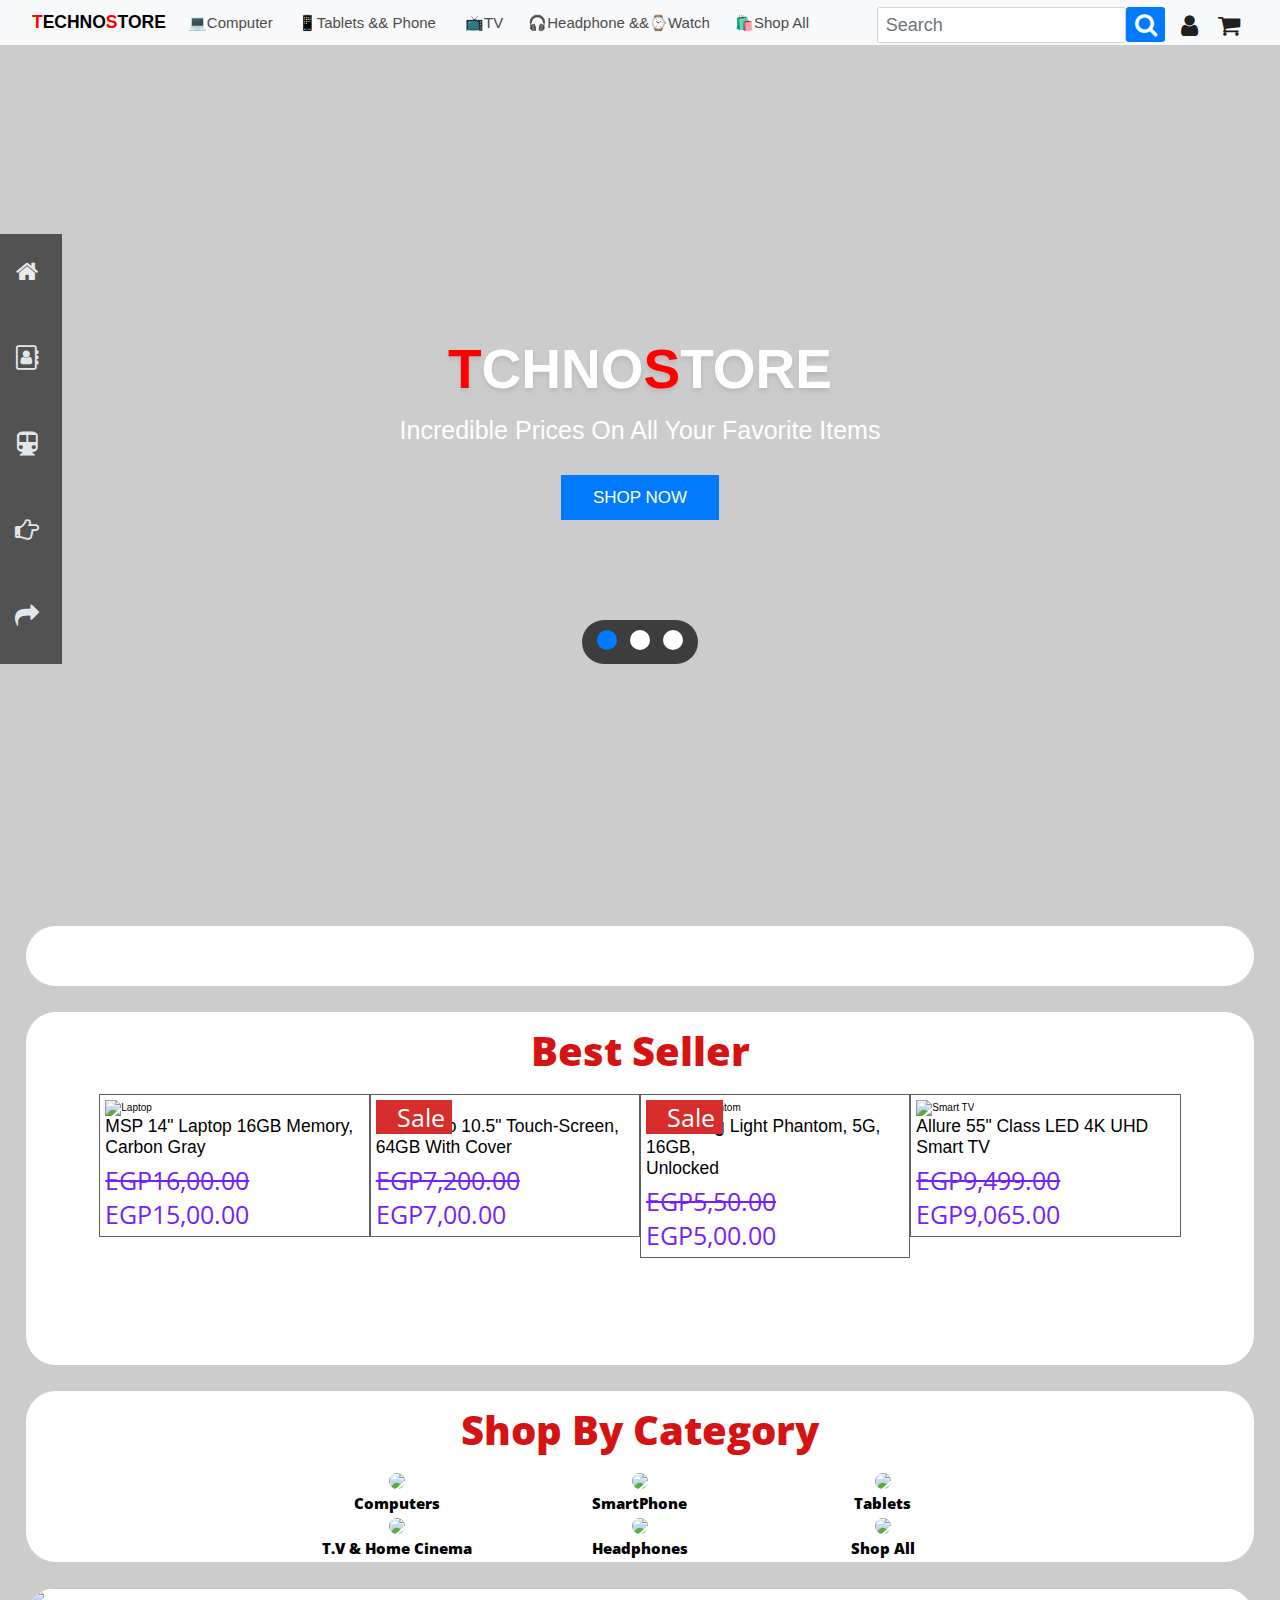
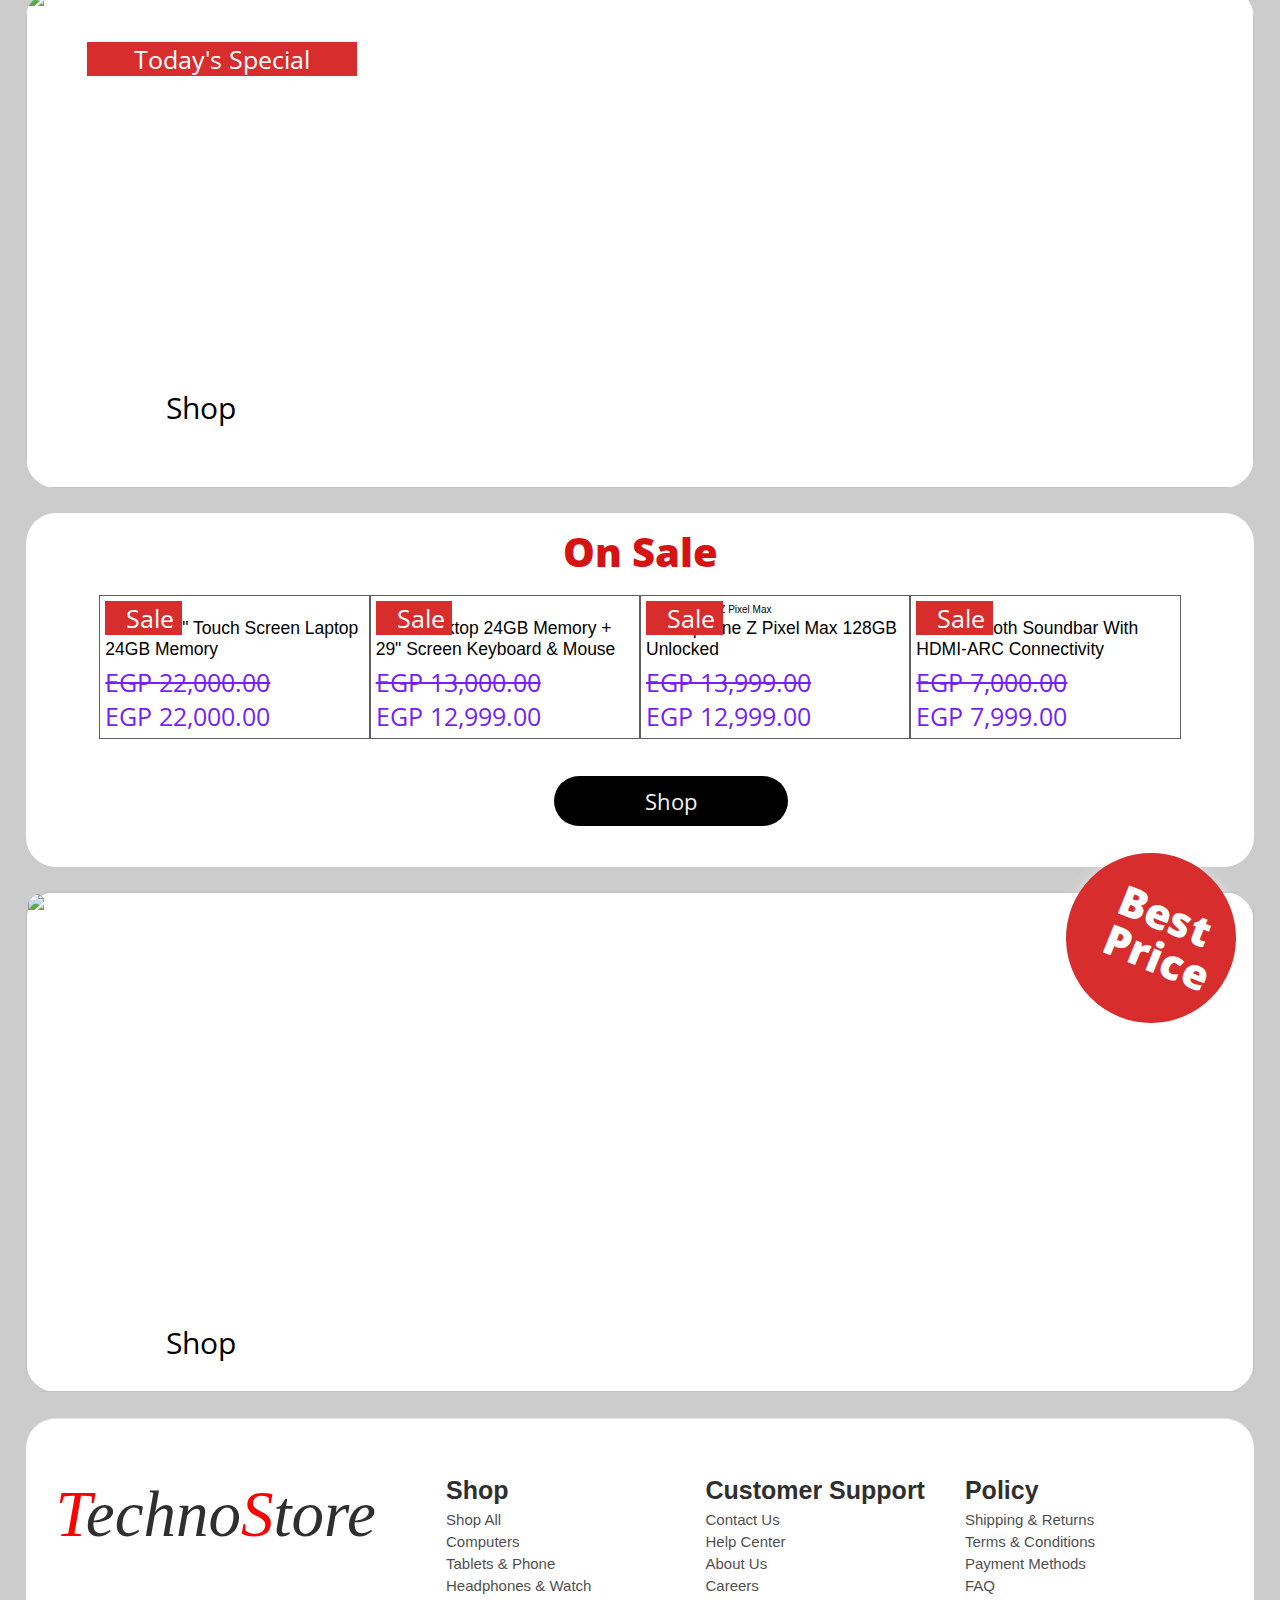
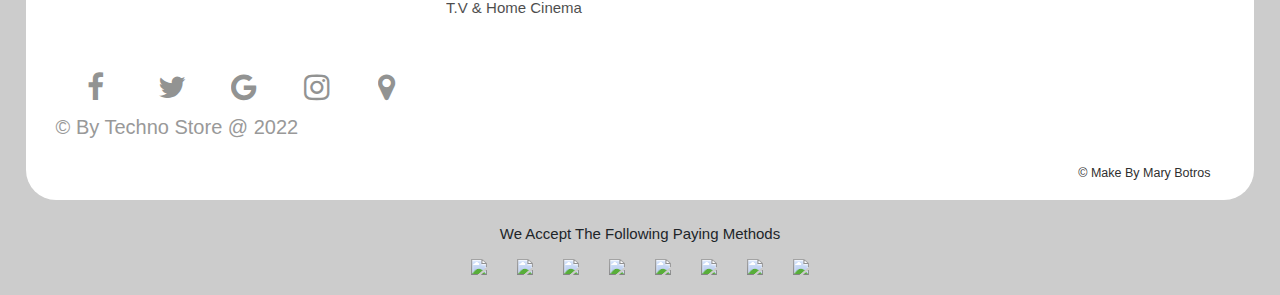
==== index.html @ 6d4442f7 "Add files via upload" ====
<!DOCTYPE html>
<html lang="en">

<head>
    <meta charset="UTF-8">
    <meta name="viewport" content="width=device-width, initial-scale=1.0">
    <title>TECHNOSHOP</title>

    <!-- font -->
    <link rel="stylesheet" href="https://cdnjs.cloudflare.com/ajax/libs/font-awesome/5.15.3/css/all.min.css">

    <!-- custom css file link  -->
    <link rel="stylesheet" href="index.css">
    <link rel="stylesheet" href="layout.css">


    <!-- Icon of the paget -->
    <link rel="icon" type="image/png" href="pic\logo .png" />

    <!-- Bootstrap 4 CSS -->
    <link href="https://stackpath.bootstrapcdn.com/bootstrap/4.5.2/css/bootstrap.min.css" rel="stylesheet">

    <!-- Bootstrap 4 JavaScript and Popper.js -->
    <script src="https://code.jquery.com/jquery-3.5.1.slim.min.js"></script>
    <script src="https://cdn.jsdelivr.net/npm/@popperjs/core@2.9.3/dist/umd/popper.min.js"></script>
    <script src="https://stackpath.bootstrapcdn.com/bootstrap/4.5.2/js/bootstrap.min.js"></script>
    <!--  icons sheet -->
    <link rel="stylesheet" href="https://cdnjs.cloudflare.com/ajax/libs/font-awesome/4.7.0/css/font-awesome.min.css">




</head>

<body>
    <!----------------------navbar---------------------->

    <!----------------------navbar---------------------->


    <div class="fixed-top" id="nav_fixed" style="z-index: 1;">
        <nav class="navbar navbar-expand-lg navbar-light bg-light" style="padding-bottom: 0%;">
            <div class="container-fluid">
                <a class="navbar-brand" style="color: white" href="index.html"> &nbsp;

                    <h3 class="d-inline-block align-top" style="color: black; padding: 0%; font-weight: bold;"><span
                            style="color: red">T</span>ECHNO<span style="color: red">S</span>TORE</h3>
                    &nbsp;
                </a>
                <button class="navbar-toggler" type="button" data-bs-toggle="collapse"
                    data-bs-target="#navbarTogglerDemo01" aria-controls="navbarTogglerDemo01" aria-expanded="false"
                    aria-label="Toggle navigation">
                    <span class="navbar-toggler-icon" onclick="hidsidebar()"></span>
                </button>
                <div class="collapse navbar-collapse" id="navbarTogglerDemo01">
                    <ul class="navbar-nav me-auto mb-2 mb-lg-0">

                        <ul class="navbar-nav">
                            <li class="nav-item active">
                                <a class="nav-link" href="Computers.html" style="color:#4b4c4b ;">
                                    <h4>💻Computer</h4> <span class="sr-only">(current)</span>
                                </a>
                            </li>
                            <li class="nav-item">
                                <a class="nav-link" href="phons_taplet.html" style="color:#4b4c4b ;">
                                    <h4>📱Tablets &amp;&amp; phone </h4>
                                </a>
                            </li>
                            <li class="nav-item">
                                <a class="nav-link" href="TV.html" style="color:#4b4c4b ;">
                                    <h4>&nbsp;📺TV</h4>
                                </a>
                            </li>
                            <li class="nav-item">
                                <a class="nav-link" href="Headphone_watch_product .html" style="color:#4b4c4b ;">
                                    <h4>🎧Headphone &amp;&amp;⌚watch</h4>
                                </a>
                            </li>

                            <li class="nav-item">
                                <a class="nav-link" href="shopAll.html" style="color:#4b4c4b ;">
                                    <h4>🛍️Shop all</h4>
                                </a>
                            </li>

                        </ul>

                        <!--deleted -->

                    </ul>
                    <form class="d-flex" style="margin-right: 1%;">
                        <input class="form-control me-2" type="search" placeholder="Search" aria-label="Search" style="
                        font-size: 18px;">
                        <samp id="btn1">
                            <button class="btn btn btn-primary" type="submit">
                                <i class="fa fa-search" style="font-size:24px"></i>
                            </button>
                        </samp>
                    </form>

                    <a class="navbar-brand" id="login-btn" href="#">
                        <i class="fa fa-user" aria-hidden="true" style="font-size:24px; padding: 5px;"></i>
                    </a>
                    <a class="navbar-brand" href="#">
                        <i class="fa fa-shopping-cart" aria-hidden="true" style="font-size:24px; padding: 5px;"></i>
                    </a>

                </div>
            </div>
        </nav>
    </div>

    <!-- login form container  -->
    <div class="login-form-container">
        <i class="fa fa-times" id="form-close"></i>
        <form action="">
            <h3>login</h3>
            <input type="email" class="box" placeholder="enter your email">
            <input type="password" class="box" placeholder="enter your password" required>
            <input type="submit" value="login now" class="btn123">
            <input type="checkbox" id="remember">
            <label for="remember">remember me</label>
            <p>forget password? <a href="#">click here</a></p>
            <p>don't have and account? <a href="Registration Form.html">register now</a></p>
        </form>
    </div>
    <!-- login form container end  -->


    <!-- SLIDER starts  -->
    <section class="home" id="home">
        <div class="content">
            <h3 class="header"><span style="color: red">T</span>CHNO<span style="color: red">S</span>tore </h3>
            <p>Incredible Prices on All Your Favorite Items</p>
            <a href="shopAll.html" class="btn123 ">SHOP NOW</a>
        </div>

        <div class="controls">
            <span class="vid-btn active" data-src="images/1.mp4"></span>
            <span class="vid-btn" data-src="images/2.mp4"></span>
            <span class="vid-btn" data-src="images/3.mp4"></span>
        </div>

        <div class="video-container">
            <video src="images/1.mp4" id="video-slider" loop autoplay muted></video>
        </div>
    </section>
    <!-- SLIDER ends -->

    <!-- offer start -->
    <div class="row_sale" style="background-color:#fff; border-radius: 3rem; margin: 2%;">
        <div class="container" style="padding-top: 2.5%;">
            <div class="row">
                <div class="column">
                    <div class="effect">
                        <div class="effect-img">
                            <img src="images/mobile.png" alt="">
                        </div>
                        <div class="effect-text">
                            <div class="inner">
                                <h2>Holiday Deals</h2>
                                <h1>Up to 30% off</h1>
                                <h2>Selected Smartphone Brands</h2>
                                <a href="Phone&&Tablete_product.html" class="btn123">SHOP NOW</a>
                            </div>
                        </div>
                    </div>
                </div>

                <div class="column">
                    <div class="effect">
                        <div class="effect-img">
                            <img src="images/15.jpg" alt="">
                        </div>
                        <div class="effect-text">
                            <div class="inner">
                                <h2>Just In</h2>
                                <h1>Take Your Sound Any Where</h1>
                                <h2>Top Headphone Brands</h2>
                                <a href="Headphone_watch_product .html" class="btn123">SHOP NOW</a>
                            </div>
                        </div>
                    </div>
                </div>
                <div class="column">
                    <div class="effect">
                        <div class="effect-img">
                            <img src="images/152.jpg" alt="">
                        </div>
                        <div class="effect-text">
                            <div class="inner">
                                <h2>Holiday Deals</h2>
                                <h1>Up to 50% off</h1>
                                <h2>Selected Smartwatch Brands</h2>
                                <a href="Headphone_watch_product .html" class="btn123">SHOP NOW</a>
                            </div>
                        </div>
                    </div>
                </div>
            </div>
        </div>
    </div>


    <!-- offer ends -->




    <!---------- side nav par start------------------>
    <div class="container" margin: 20px;>
        <nav class="sidbar" id="sidbar">
            <ul>

                <li onclick="goTo('#home')">

                    <div class="home-icon">
                        <i class="fa fa-home" style="font-size:24px"></i>
                    </div>

                </li>




                <li onclick="goTo('#best_seller')">
                    <div class="about-icon">
                        <i class="fa fa-address-book-o" style="font-size:24px ; color: aliceblue;"> </i>

                    </div>
                </li>



                <li onclick="goTo('#shopecatogory')">
                    <div class="work-icon">
                        <i class="fa fa-subway" aria-hidden="true" style="font-size:24px ; color: aliceblue;"></i>
                    </div>
                </li>

                <li onclick="goTo('#on_sale')">
                    <div class="mail-icon">
                        <i class="fa fa-hand-o-right" aria-hidden="true" style="font-size:24px ; color: aliceblue;"></i>
                    </div>
                </li>

                <li onclick="goTo('#footer_')">
                    <div class="footer-icon">
                        <i class="  fa fa-share aria-hidden=" true style="font-size:24px ; color: aliceblue;"></i>
                    </div>
                </li>

            </ul>
        </nav>
    </div>
    <!---------- side nav par end ------------------>
    <!-------------- best saler --------------------->

    <div class="row_sale" style="background-color:#fff; border-radius: 3rem; margin: 2%;" id="best_seller">

        <h2 class="on_sa"> Best Seller</h2>


        <div class="col_box">
            <a href="Computers_product -.html">
                <div class="column_sale">
                    <img src="pic/11.png" alt="Laptop">
                    <h3>MSP 14" Laptop 16GB Memory, Carbon Gray</h3>
                    <span class="reg">EGP16,00.00</span>
                    <br />
                    <span class="sale_price">EGP15,00.00</span>

                </div>
            </a>
            <a href="Phone&&Tablete_product.html">
                <div class="column_sale">
                    <span class="sale_color">Sale</span>
                    <img src="pic/12.png" alt="Pilates">
                    <h3>Pilates Go 10.5" Touch-Screen, 64GB With Cover</h3>
                    <span class="reg">EGP7,200.00</span>
                    <br />
                    <span class="sale_price">EGP7,00.00</span>
                </div>
            </a>
            <a href="Phone&&Tablete_product.html">
                <div class="column_sale">
                    <span class="sale_color">Sale</span>
                    <img src="pic/13.png" alt="JP Light Phantom">
                    <h3> <strong> samsung</strong> Light Phantom, 5G, 16GB,<br> Unlocked</h3>

                    <span class="reg">EGP5,50.00</span>
                    <br />
                    <span class="sale_price">EGP5,00.00</span>
                </div>
            </a>

            <a href="TV_ product.html">
                <div class="column_sale">
                    <img src="pic/14.png" alt=" Smart TV">
                    <h3>Allure 55" Class LED 4K UHD <br> Smart TV</h3>
                    <span class="reg">EGP9,499.00</span>
                    <br />
                    <span class="sale_price">EGP9,065.00</span>
                </div>
            </a>

        </div>

        <a class="shopAll" href="shopAll.html">Shop</a>

    </div>
    <!-- -------------------------------------------- -->

    <!-- "shop by category"    -->

    <div class="row_sale" style="background-color:#fff; border-radius: 3rem; margin: 2%;">
        <div class="continer" style="color: #000;" id="">

            <h2 class="on_sa" id="shopecatogory">Shop by Category</h2>
            <div class="images" style="text-align: center;">
                <div class="row" style="text-align: center;">
                    <div class="col-md-4 col-6">
                        <div class="img1">
                            <a href="Computers.html">
                                <div> <img class="im" src="images/laptop.jpg"></div>
                            </a>
                            <p class="cat_txt">Computers</p>
                        </div>
                    </div>
                    <div class="col-md-4 col-6">
                        <div class="img1">
                            <a href="phons_taplet.html">
                                <div> <img class="im" src="images/smartphon.jpg"></div>
                            </a>
                            <p class="cat_txt">SmartPhone</p>
                        </div>
                    </div>
                    <div class="col-md-4 col-6">
                        <div class="img1">
                            <a href="phons_taplet.html">
                                <div> <img class="im" src="images/tablet.jpg"></div>
                            </a>
                            <p class="cat_txt">Tablets</p>
                        </div>
                    </div>
                    <div class="col-md-4 col-6">
                        <div class="img1">
                            <a href="TV.html">
                                <div> <img class="im" src="images/tv.jpeg"> </div>
                            </a>
                            <p class="cat_txt">T.V & Home Cinema</p>
                        </div>
                    </div>
                    <div class="col-md-4 col-6">
                        <div class="img1">
                            <a href="Headphone_watch_product .html">
                                <div> <img class="im" src="images/headphone.jpg"> </div>
                            </a>
                            <p class="cat_txt"> Headphones </p>
                        </div>
                    </div>
                    <div class="col-md-4 col-6">
                        <div class="img1">
                            <a href="shopAll.html">

                                <div> <img class="im" src="about/3.jpg"> </div>
                            </a>
                            <p class="cat_txt">shop All</p>
                        </div>
                    </div>
                </div>
            </div>
        </div>
    </div>
    <!-- shop by category ended  -->

    <!-- todays -->
    <div class="row_sale" style="background-color:#fff; border-radius: 3rem; margin: 2%;">
        <div class="col_box ad">
            <div class="content_all">
                <div class="content_width">

                    <img class="mac" src="pic/tV.jpg" style=" border-radius: 3rem; " alt="">

                    <div class="content_txt">
                        <p class="save">Best Arial View in Town </p>
                        <p class="off">20% OFF</p>
                        <p class="on"> on Smart TV
                        </p>
                        <p class="terms">Limited quantities.
                            <br> See product detail pages for availability.
                        </p>
                        <a href="TV_ product.html">Shop</a>

                        <span class="today">Today's Special </span>

                    </div>
                </div>
            </div>
        </div>
    </div>
    <!-- sale -->


    <div class="row_sale" style="background-color:#fff; border-radius: 3rem; margin: 2%;" id="on_sale">

        <h2 class="on_sa">On Sale</h2>

        <div class="col_box">
            <a href="Computers_product -.html">
                <div class="column_sale">
                    <span class="sale_color">Sale</span>

                    <img src="pic/1.png" alt="Laptop">
                    <h3>Pilates 16" Touch Screen Laptop 24GB Memory</h3>
                    <span class="reg">EGP 22,000.00</span><br />
                    <span class="sale_price">EGP 22,000.00</span>

                </div>
            </a>
            <a href="Computers_product -.html">
                <div class="column_sale">
                    <span class="sale_color">Sale</span>
                    <img src="pic/3.png" alt="Corr Desktop">
                    <h3>Corr Desktop 24GB Memory + 29" Screen Keyboard & Mouse</h3>
                    <span class="reg">EGP 13,000.00</span><br>
                    <span class="sale_price">EGP 12,999.00</span>
                </div>
            </a>
            <a href="Phone&&Tablete_product.html">
                <div class="column_sale">
                    <span class="sale_color">Sale</span>
                    <img src="pic/5.png" alt="Smartphone Z Pixel Max">
                    <h3>Smartphone Z Pixel Max 128GB Unlocked</h3>
                    <span class="reg">EGP 13,999.00</span><br>
                    <span class="sale_price">EGP 12,999.00</span>
                </div>
            </a>

            <a href="TV_ product.html">
                <div class="column_sale">
                    <span class="sale_color">Sale</span>
                    <img src="pic/6.png" alt=" Smart TV">
                    <h3>TV Bluetooth Soundbar With HDMI-ARC Connectivity</h3>
                    <span class="reg">EGP 7,000.00</span><br>
                    <span class="sale_price">EGP 7,999.00</span>
                </div>
            </a>
        </div>

        <a class="shopAll" href="shopAll.html">Shop</a>

    </div>
    <!-- -------------------------------------------- -->
    <div class="row_sale" style="background-color:#fff; border-radius: 3rem; margin: 2%;">
        <div class="col_box ad">
            <div class="content_all">
                <div class="content_width">

                    <img class="mac" src="pic/mac.jpg" style=" border-radius: 2rem;" alt="">

                    <div class="content_txt">
                        <p class="save">Save up to </p>
                        <p class="price">EGP 500</p>
                        <p class="on"> on selected PCs
                            <br> & TVs brands
                        </p>
                        <p class="terms">Terms and conditions apply</p>
                        <a href="Computers_product -.html">Shop</a>

                        <div id="circle">
                            <p>Best <br> price</p>
                        </div>
                    </div>
                </div>
            </div>
        </div>
    </div>

    <!------------------ footer start ---------------------->


    <footer class="footer" style="border-radius: 3rem; margin: 2%;" id="footer_">
        <div class="footer__addr">
            <h3 class="footer__logo"><span style="color: red">T</span>echno<span style="color: red">S</span>tore</h3>
        </div>

        <ul class="footer__nav">
            <li class="nav__item">
                <h3 class="nav__title1">Shop</h3>
                <ul class="nav__ul">
                    <li><a href="shopAll.html">Shop all</a></li>
                    <li><a href="Computers.html">Computers</a></li>
                    <li><a href="phones_and_tablets.html">Tablets & phone</a></li>
                    <li><a href="Headphone_watch_product .html">Headphones & watch</a></li>
                    <li><a href="TV.html">T.v & Home Cinema</a></li>
                </ul>
            </li>


            <li class="nav__item">
                <h3 class="nav__title1">Customer Support</h3>

                <ul class="nav__ul">
                    <li><a href="contactUS.html">Contact Us</a></li>
                    <li><a href="">Help Center</a></li>
                    <li><a href="">About Us</a></li>
                    <li><a href="">Careers</a></li>

                </ul>
            </li>

            <li class="nav__item">
                <h3 class="nav__title1">Policy</h3>

                <ul class="nav__ul">
                    <li><a href="">Shipping & Returns</a></li>
                    <li><a href="">Terms & Conditions</a></li>
                    <li><a href="">Payment Methods</a></li>
                    <li><a href="">FAQ</a></li>
                   <!--  <img class="qr-code" src="pic/qrcode.png" alt=""> -->
                </ul>
            </li>


        </ul>

        <div class="social">

            <div></div>
            <a href=""><i class="fa fa-facebook" id="facebook_icon"></i></a>
            <a href=""><i class="fa fa-twitter" id="twitter_icon"></i></a>
            <a href=""><i class="fa fa-google" id="google_icon"></i></a>
            <a href=""><i class="fa fa-instagram" id="instagram_icon"></i></a>
            <a
                href="https://www.google.com/maps/place/%D8%A7%D9%84%D8%AC%D8%A7%D9%85%D8%B9%D8%A9+%D8%A7%D9%84%D9%85%D8%B5%D8%B1%D9%8A%D8%A9+%D9%84%D9%84%D8%AA%D8%B9%D9%84%D9%85+%D8%A7%D9%84%D8%A7%D9%84%D9%83%D8%AA%D8%B1%D9%88%D9%86%D9%89+%D8%A7%D9%84%D8%A3%D9%87%D9%84%D9%8A%D9%87%E2%80%AD/@27.1864334,31.1692457,19.25z/data=!4m8!1m2!2m1!1s%5Bhlum+hsd,'!3m4!1s0x14450bf033efc3d1:0xd8aa6946a4851580!8m2!3d27.186503!4d31.1694976"><i
                    class="fa fa-map-marker " id="marker_icon"></i></a>

        </div>
        <div class="legal">
            <p>&copy; By Techno Store @ 2022 </p> 
            <h5 style="float: right;padding: 14px;">&copy; Make By Mary Botros </h5> 
        </div>


    </footer>




    <!------------------ footer end ---------------------->
    <!-- payment section  -->
    <h4 style="text-align: center;">We accept the following paying methods </h4>
    <div class="container-pay">

        <ul class="row" style="  padding: 10px;  list-style: none;">
            <li class="col">
                <a href="#">
                    <img src="mopile&tablets/brand-amex.png">
                </a>
            </li>
            <li class="col">
                <a href="#">
                    <img src="mopile&tablets/brand-chinaunionpay.png">
                </a>
            </li>
            <li class="col">
                <a href="#">
                    <img src="mopile&tablets/brand-jcb.png">
                </a>
            </li>
            <li class="col">
                <a href="#">
                    <img src="mopile&tablets/Visa.png">
                </a>
            </li>
            <li class="col">
                <a href="#">
                    <img src="mopile&tablets/brand-mastercard.png">
                </a>
            </li>
            <li class="col">
                <a href="#">
                    <img src="mopile&tablets/Diners.png">
                </a>
            </li>
            <li class="col">
                <a href="#">
                    <img src="mopile&tablets/Discover.png">
                </a>
            </li>
            <li class="col">
                <a href="#">
                    <img src="mopile&tablets/PayPal.png">
                </a>
            </li>

        </ul>

    </div>




    <!-- custom js file link  -->
    <script src="script.js"></script>

</body>

</html>
---- index.css ----
* {

  margin: 0;
  padding: 0;
  box-sizing: border-box;
  text-transform: capitalize;
  outline: none;
  border: none;
  text-decoration: none;
  transition: all 0.2s linear;
}

html {
  font-size: 62.5%;
  overflow-x: hidden;
  scroll-padding-top: 6rem;
  scroll-behavior: smooth;
}


/***** side nav par start *******/

#sidbar {
  display: block;
}

.sidbar {
  width: 9%;
  float: left;
  position: relative;
  top: 26%;
  left: -1.5%;
  background: transparent;
  z-index: 1;
}

.sidbar ul {
  list-style-type: none;
  text-align: center;
  padding-left: 10%;
  opacity: 60%;
}

.sidbar ul li {
  position: static;
  width: 70px;
  cursor: pointer;
  background: black;
  color: #fff;
  text-transform: uppercase;
  transition: all 0.4s ease-out;
}

@media screen and (max-width: 600px) {
  .sidbar ul li {
    position: static;
    width: 36px;
    cursor: pointer;
    background: black;
    color: #fff;
    text-transform: uppercase;
    transition: all 0.4s ease-out;
    height: 62px;
  }

}

.sidbar ul li:after {
  position: absolute;
  background: #02232e;
  color: rgb(255, 255, 255);
  font-size: 1.5rem;
  padding: 10px;
  top: 0;
  left: 70px;
  width: 70px;
  height: 100%;
  opacity: 0.9;
  transform: perspective(400px) rotateY(90deg);
  transform-origin: 0 100%;
  transition: all 0.4s ease-out;
}

@media screen and (max-width: 600px) {
  .sidbar ul li:after {
    position: absolute;
    background: #02232e;
    color: rgb(255, 255, 255);
    font-size: .8rem;
    top: 0;
    width: 36px;
    height: 62px;
    opacity: 0.9;
    transform: perspective(400px) rotateY(90deg);
    transform-origin: 0 100%;
    transition: all 0.9s ease;
  }
}

.sidbar ul li:nth-child(1):after {
  content: "Home";
  line-height: 55px;

}

.sidbar ul li:nth-child(2):after {
  content: "Best Seller";
  line-height: 34px;
}

.sidbar ul li:nth-child(3):after {
  content: "Shop";
  line-height: 60px;
}

.sidbar ul li:nth-child(4):after {
  content: "Sale";
  line-height: 55px;
}

.sidbar ul li:nth-child(5):after {

  content: "footer";
  line-height: 55px;
}

.sidbar ul li:hover {
  transform: translateX(-70px);
}

.sidbar ul li:hover:after {
  opacity: 50;
  transform: perspective(200px) rotateY(0deg) scale(1);
}

.sidbar ul li>div {
  display: inline-block;
  padding: 25px 0;
  background: transparent;
}

.sidbar ul li div {
  position: relative;
}

/************ home ************/
.home-icon {
  height: 86px;
}

/************ About me************/

.about-icon {
  height: 86px;
}

/************work************/
.work-icon {
  height: 86px;
}

/************ mail ************/
.mail-icon {
  height: 86px;
}

.footer-icon {
  height: 86px;
}

.sidbar {
  position: fixed;
}

/***** side nav par end *******/

/***** slider start *********/
section {
  padding: 2rem 9%;
}

header {
  position: fixed;
  top: 0;
  left: 0;
  right: 0;
  background: #333;
  z-index: 1000;
  display: flex;
  align-items: center;
  justify-content: space-between;
  padding: 2rem 9%;
}

.home {
  min-height: 100vh;
  display: flex;
  align-items: center;
  justify-content: center;
  flex-flow: column;
  position: relative;
  z-index: 0;
}

.home .content {
  text-align: center;
}

.home .content h3 {
  font-size: 5.5rem;
  font-weight: bold;
  color: #fff;
  text-transform: uppercase;
  text-shadow: 0 0.3rem 0.5rem rgba(0, 0, 0, 0.1);
}

.home .content p {
  font-size: 2.5rem;
  color: #fff;
  padding: 0.5rem 0;
}

.home .video-container video {
  position: absolute;
  top: 0;
  left: 0;
  z-index: -1;
  height: 100%;
  width: 100%;
  object-fit: cover;
}

.home .controls {
  padding: 1rem;
  border-radius: 5rem;
  background: rgba(0, 0, 0, 0.7);
  position: relative;
  top: 10rem;
}

.home .controls .vid-btn {
  height: 2rem;
  width: 2rem;
  display: inline-block;
  border-radius: 50%;
  background: #fff;
  cursor: pointer;
  margin: 0 0.5rem;
}

.home .controls .vid-btn.active {
  background: var(--blue);
}

/***** slider end *********/

/***** offers start ********/
.container {
  width: 100%;
  padding-right: 15px;
  padding-left: 15px;
  margin-right: auto;
  margin-left: auto;
}

.row {
  display: flex;
  flex-wrap: wrap;
  margin-right: -15px;
  margin-left: -15px;
}

.column {
  position: relative;
  width: 100%;
  height: 100%;
  padding-right: 15px;
  padding-left: 15px;
  flex: 0 0 100%;
  max-width: 100%;
}

.effect {
  position: relative;
  margin-bottom: 30px;
  overflow: hidden;
}

.effect .effect-img {
  font-size: 0;
  overflow: hidden;
}

.effect .effect-img img {
  width: 100%;
  height: auto;
  transition: all 0.3s;
}

.effect:hover .effect-img img {
  transform: scale(1.6);
}

.effect .effect-text {
  position: absolute;
  top: 15px;
  right: 15px;
  bottom: 15px;
  left: 15px;
  height: auto;
  display: flex;
  align-items: center;
  justify-content: center;
  text-align: center;
  background: rgba(0, 0, 0, 0.5);
  overflow: hidden;
  transition: all 0.3s ease-in;
  opacity: 0;
}

.effect:hover .effect-text {
  opacity: 1;
}

.effect .effect-text h1 {
  height: auto;
  color: #ffffff;
  font-size: 25px;
  margin: 0;
}

.effect .effect-text h2 {
  color: #ffffff;
  font-size: 19px;
  margin-bottom: 20px;
}

@media (min-width: 576px) {
  .container {
    max-width: 540px;
  }

  .column {
    flex: 0 0 100%;
    max-width: 100%;
  }
}

@media (min-width: 768px) {
  .container {
    max-width: 720px;
  }

  .column {
    flex: 0 0 50%;
    max-width: 50%;
  }
}

@media (min-width: 992px) {
  .container {
    max-width: 960px;
  }

  .column {
    flex: 0 0 33.333333%;
    max-width: 33.333333%;
  }
}

@media (min-width: 1200px) {
  .container {
    max-width: 1440px;
  }
}

/***** offers end ********/
/*********** shop by category start ************/
.continer {
  width: 100%;
  height: auto;
  margin: 0px auto;
}

.cat_txt {

  font: 900 15px 'Open Sans', sans-serif;
  color: #000;
  margin: 2% auto;
}

/*
 .prg {
   text-align: center;
   font: 900 50px 'Open Sans', sans-serif;
   color: #d72d2d;
   margin-bottom: 50px;
 }*/
.images {
  display: flex;
  width: 100%;
  text-align: center;
  justify-content: space-around;
  position: relative;
  margin-bottom: 0;
}

.im {
  width: 45%;

  border-radius: 50%;
  /* box-shadow: 0px 0px 20px 8px #8f7b7b;*/
}

.im:hover {
  opacity: 1;
  box-shadow: 0px 0px 20px 8px #b1afaf;
  transform: scale(1.14);
  transition-duration: 1.2s;
}


/*********** shop by category end ************/


* {
  box-sizing: border-box;
}

body,
html {
  height: 100%;
  line-height: 1.8;
  margin: 0;
  padding: 0;
}

body {
  background-color: rgb(204, 204, 204) !important;
  font-family: 'Open Sans', sans-serif;
  font-size: 17px;
  color: #000;
  margin: 0;
  padding: 0;

}

p {
  color: #fff;
}

.reg,
.sale_price,
.content_txt .today,
.column_sale .sale_color {
  color: #751fff;
  font: 25px 'Open Sans', sans-serif;
}

.content_all::after {
  content: "";
  display: table;
  clear: both;
}

/* DIV Conetnt width */

.content_width {
  float: left;
  width: 100%;
  padding: 0px;
  margin: 0;
  position: relative;
}

/* DIV content_txt */

.content_txt {
  float: left;
  width: 100%;
  height: 1px;
  padding: 80px;
  margin: 5% auto;
  position: absolute;
  top: 0;
}

.content_txt::after {
  content: "";
  display: table;
  clear: both;
}

.save {
  font-family: 'Open Sans', sans-serif;
  font-size: 45px;
  font-weight: 900;
}

/* On screens that are 992px wide or less */
@media screen and (max-width: 992px) {

  .save {
    font: 400 25px 'Open Sans', sans-serif;
  }
}

/* On screens that are 600px wide or less */
@media screen and (max-width: 600px) {
  .save {
    font: 400 20px 'Open Sans', sans-serif;
  }
}

/* On screens that are 200px wide until 400px   */
@media (min-width: 200px) and (max-width: 400px) {
  .save {
    font: 200 12px 'Open Sans', sans-serif;
  }
}

.off {
  font-family: 'Open Sans', sans-serif;
  font-size: 114px;
  font-weight: 900;
  margin: 0% auto;
  animation-name: off_color;
  animation-duration: 3s;
  animation-iteration-count: infinite;
}

@keyframes off_color {
  0% {
    color: #d72d2d;

  }

  50% {
    color: #831ee2;

  }

  100% {
    color: #d72d2d;

  }
}


.price {
  font-family: 'Open Sans', sans-serif;
  font-size: 81px;
  font-weight: 900;
  margin: 0% auto;
}

@media screen and (max-width: 992px) {

  .price {
    font: 900 80px 'Open Sans', sans-serif;
  }
}

/* On screens that are 600px wide or less, make the columns stack on top of each other instead of next to each other */
@media screen and (max-width: 600px) {
  .price {
    font: 900 50px 'Open Sans', sans-serif;
  }
}

@media (min-width: 200px) and (max-width: 400px) {
  .price {
    font: 400 20px 'Open Sans', sans-serif;
  }
}

/* ....................................................... */

.on {
  font-family: 'Open Sans', sans-serif;
  font-size: 29px;
  font-weight: 900;
  margin-bottom: -5px;
  margin-top: -15px;
}

@media screen and (max-width: 992px) {}

/* On screens that are 600px wide or less, make the columns stack on top of each other instead of next to each other */
@media screen and (max-width: 600px) {
  .on {
    font: 400 15px 'Open Sans', sans-serif;
  }
}

@media (min-width: 200px) and (max-width: 400px) {
  .on {
    font: 400 10px 'Open Sans', sans-serif;
  }
}

/* ....................................................... */
.terms {
  font-family: 'Open Sans', sans-serif;
  font-size: 17px;
  position: relative;
  margin-bottom: 43px;
}

/* ....................................................... */


.content_txt a {
  padding: 10px 80px;
  width: 234px;
  background-color: #ffffff;
  border-radius: 38px;
  color: #000;
  font-family: 'Open Sans', sans-serif;
  font-size: 22px;
  text-align: center;
  text-decoration: none;
  position: relative;
  bottom: 0;
  margin-left: 5px;
  margin-top: 10px;
}


/* ....................................................... */
.content_txt a:hover {
  background-color: rgb(0, 0, 0);
  color: #ffffff;
  border: 3px solid #ffffff;

}

.content_txt .today {
  background-color: #d72d2d;
  width: 232px;
  position: absolute;
  color: #fff;
  padding: 0px 21px;
  font-family: 'Open Sans', sans-serif;
  text-align: center;
  top: 10%;
  left: 5%;
  animation-name: color;
  animation-duration: 3s;
  animation-iteration-count: infinite;
}

@keyframes color {
  0% {
    background-color: #d72d2d;
    color: #fff;
  }

  50% {
    background-color: #831ee2;
    color: #fff;
  }

  100% {
    background-color: #d72d2d;
    color: #fff;
  }
}

/* Create four equal columns that floats next to each other */
.row_sale_sale {
  margin: -1% 0 3% 0;
}

.column_sale {
  float: left;
  width: 25%;
  padding: 5px;
  border: 0.1px solid #605e5e;
}

.col_box {
  margin: 0 6%;
}

.ad {
  margin: 0;
}

.col_box a {
  color: #000;
}

/* .col_box a:hover{
    color: #000;
  } */

/* Clear floats after the columns */
.row_sale:after {
  content: "";
  display: table;
  clear: both;
}

/* On screens that are 992px wide or less, go from four columns to two columns */
@media screen and (max-width: 992px) {
  .column_sale {
    width: 50%;
  }
}


.on_sa {
  text-align: center;
  margin-top: 0;
  padding: 11px 0px;
  font: 900 40px 'Open Sans', sans-serif;
  color: #d51313;
}


/* On screens that are 600px wide or less, make the columns stack on top of each other instead of next to each other */
@media screen and (max-width: 600px) {
  .column_sale {
    width: 100%;
  }

  .on_sa {

    font: 900 30px 'Open Sans', sans-serif;

  }
}



.reg {
  text-decoration: line-through;
}


.mac {
  width: 100%;
  height: 600px;
}

/* ------------------------------- */

.column_sale .sale_color {
  background-color: #d72d2d;
  width: 6%;
  position: absolute;
  color: #fff;
  padding: 0px 21px;
  font-family: 'Open Sans', sans-serif;
  text-align: center;
}

/* On screens that are 992px wide or less, go from four columns to two columns */
@media screen and (max-width: 992px) {

  .column_sale .sale_color {
    width: 90px;
  }
}

/* On screens that are 600px wide or less, make the columns stack on top of each other instead of next to each other */
@media screen and (max-width: 600px) {
  .column_sale .sale_color {
    width: 100px;
  }
}

/* ....................................................... */


#circle {
  background-color: #d72d2d;
  border: 50px solid #d72d2d;
  color: #ffffff;
  border-radius: 50%;
  position: relative;
  bottom: 450px;
  float: right;
  margin-left: 477px;
  width: 150px;
  height: 150px;
  box-shadow: 0 1px 15px -3px rgb(255 255 255 / 78%);

}


/* ....................................................... */

#circle p {
  font-family: 'Open Sans', sans-serif;
  font-size: 38px;
  font-weight: 900;
  transform: rotate(22deg);
  position: relative;
  bottom: 44%;
  left: -12px;
  line-height: 1;
}

/* ....................................................... */
#circle:hover {
  background-color: #000000;
  border: 50px solid #000000;
  color: #d72d2d;
}

.row_sale .shopAll {
  padding: 10px 80px;
  width: 234px;
  background-color: #000000;
  border-radius: 38px;
  color: rgb(243, 243, 243);
  font: 22px 'Open Sans', sans-serif;
  text-align: center;
  text-decoration: none;
  position: relative;
  left: 43%;
  overflow: hidden;
  margin: 3% 0;
  display: inline-block;

}

@media screen and (max-width: 992px) {

  .row_sale .shopAll {
    left: 39%;
    width: 194px;
    padding: 10px 45px;
  }
}

/* On screens that are 600px wide or less, make the columns stack on top of each other instead of next to each other */
@media screen and (max-width: 600px) {
  .row_sale .shopAll {
    left: 33%;
    width: 168px;
    padding: 10px 35px;
  }
}

/* On screens that are 600px wide or less, make the columns stack on top of each other instead of next to each other */
@media (min-width: 200px) and (max-width: 400px) {
  .row_sale .shopAll {
    left: 30%;
    width: 117px;
    padding: 4px 18px;
    font-size: 17px;
  }
}

/* ....................................................... */

.row_sale .shopAll:hover {
  background-color: rgb(255, 255, 255);
  color: #000000;
  border: 3px solid #000000;

}

img {
  width: 100%;
  height: auto;
}

.column_sale img:hover {
  animation-name: scale;
  animation-duration: 2s;
}

@keyframes scale {
  0% {
    transform: scale(1.1);
    -webkit-transform: scale(1.1);
    -moz-transform: scale(1.1);
    -ms-transform: scale(1.1);
    -o-transform: scale(1.1);
  }

  50% {
    transform: scale(1.15);
    -webkit-transform: scale(1.15);
    -moz-transform: scale(1.15);
    -ms-transform: scale(1.15);
    -o-transform: scale(1.15);
  }

  100% {
    transform: scale(1.2);
    -webkit-transform: scale(1.2);
    -moz-transform: scale(1.2);
    -ms-transform: scale(1.2);
    -o-transform: scale(1.2);
  }
}


/* ------------- Media Quiry -------------- */

/* PC max-width 1440px */
@media screen and (max-width:1440px) {
  .mac {
    height: 500px;
  }

  .content_txt {
    float: left;
    padding: 12px 50px;
    top: -2%;
    max-height: 680px;
  }

  .save,
  .price,
  .on,
  .terms,
  .content_txt a {
    padding: 8px;
    position: relative;
    right: 0;
    bottom: 0;
  }

  .save {
    top: 25px;
  }

  .off,
  .price {
    font-size: 72px;
  }

  .on {
    font-size: 30px;
  }

  .terms {
    font-size: 20px;
  }

  .content_txt .today {
    width: 270px;
    font-size: 25px;
  }

  .content_txt a {
    padding: 5px 85px;
    width: 120px;
    bottom: 28px;
    font-size: 30px;

  }

  #circle {
    bottom: 55vh;
    width: 170px;
    height: 170px;
    left: 32px;
  }


  #circle p {
    bottom: 15px;
    left: -5px;
    font-size: 42px;
  }
}

/* Tablet max-width 900px */
@media screen and (max-width:900px) {
  .mac {
    height: 435px;
  }

  #circle {
    bottom: 38vh;
    width: 100px;
    height: 100px;
  }


  #circle p {
    bottom: 30px;
    left: -20px;
    font-size: 22px;
  }
}

/* Tablet max-width 850px */
@media screen and (max-width:850px) {
  #circle {
    bottom: 33vh;
  }
}

/* Tablet max-width 770px */
@media screen and (max-width:770px) {

  #circle {
    bottom: 41vh;
  }
}

/* Mobile max-width 450px */
@media screen and (max-width:450px) {
  .mac {
    height: 262px;
  }

  .content_txt {
    float: left;
    padding: 12px 50px;
    top: -2%;
    max-height: 680px;
  }

  .save,
  .price,
  .on,
  .terms,
  .content_txt a {
    padding: 8px;
    position: relative;
    right: 23px;
    bottom: 3px;
  }

  .save {
    position: relative;
    top: 10px;
    right: 23px;
  }

  .off,
  .price {
    position: relative;
    bottom: 7px;
    right: 23px;
    font-size: 35px;
  }

  .on {
    font-size: 15px;
  }

  .terms {
    font-size: 9px;
  }

  .content_txt .today {
    width: 140px;
    font-size: 13px;

  }

  .content_txt a {
    padding: 4px 35px;
    width: 100px;
    bottom: 45px;
    font-size: 18px
  }

  #circle {
    bottom: 231px;
    width: 68px;
    height: 73px;
    border: 27px solid #d72d2d;
    left: 32px;
  }

  #circle:hover {

    border: 30px solid #000;

  }

  #circle p {
    bottom: 16px;
    left: -11px;
    font-size: 18px;
  }
}

@media screen and (max-width:330px) {

  .mac {
    height: 235px;
  }

}
---- layout.css ----
@import url("https://fonts.googleapis.com/css2?family=Nunito:wght@200;300;400;600;700&display=swap");
@import url('https://fonts.googleapis.com/css2?family=Open+Sans&display=swap');

:root {
    --blue: #008cba;
}

*,
*::before,
*::after {
    box-sizing: border-box;
}



html {
    font-size: 62.5%;
}

a {
    text-decoration: none;
}

/***** top nav par start *******/
.navbar {
    padding-bottom: 0.1rem;
}

.navbar-nav {
    gap: 15px;
}

.nav-item :hover {

    /********border-style: solid;*********/
    border-color: #55ACEE;
    font-size: medium;
    color: rgb(0, 0, 0);

}

.d-flex {
    margin-inline: auto;
    min-width: 25%;
}

#btn1 :hover {
    color: #00bbf0;
    background-color: #00204a;
    width: 120%;
    text-align: center;
}

.nav-item:hover {
    background-color: #c7c7c7;
    font-style: normal;
    font-weight: bolder;
}

/***** top nav par end *******/




/***** slider start *********/


.btn123 {
    display: inline-block;
    text-decoration: none;
    margin-top: 1rem;
    width: auto;
    background: var(--blue);
    color: #fff;
    padding: 0.8rem 3rem;
    border: 0.2rem solid var(--blue);
    cursor: pointer;
    font-size: 1.7rem;
}

.btn123:hover {
    background: rgba(209, 147, 149, 0.2);
    color: var(--blue);
}


/*** login form start ***/
.login-form-container {
    position: fixed;
    top: -120%;
    left: 0;
    z-index: 10000;
    min-height: 100vh;
    width: 100%;
    background: rgba(0, 0, 0, 0.7);
    display: flex;
    align-items: center;
    justify-content: center;
}

.login-form-container.active {
    top: 0;
}

.login-form-container form {
    margin: 2rem;
    padding: 1.5rem 2rem;
    border-radius: 2.5rem;
    background: #fff;
    width: 50rem;
}

.login-form-container form h3 {
    font-size: 3rem;
    color: #444;
    text-transform: uppercase;
    text-align: center;
    padding: 1rem 0;
}

.login-form-container form .box {
    width: 100%;
    padding: 1rem;
    font-size: 1.7rem;
    color: #333;
    margin: 0.6rem 0;
    border: 0.1rem solid rgba(0, 0, 0, 0.3);
    text-transform: none;
}

.login-form-container form .box:focus {
    border-color: var(--blue);
}

.login-form-container form #remember {
    margin: 2rem 0;
}

.login-form-container form label {
    font-size: 1.5rem;
}

.login-form-container form .btn123 {
    display: block;
    width: 100%;
}

.login-form-container form p {
    padding: 0.5rem 0;
    font-size: 1.5rem;
    color: #666;
}

.login-form-container form p a {
    color: var(--blue);
}

.login-form-container form p a:hover {
    color: #333;
    text-decoration: underline;
}

.login-form-container #form-close {
    position: absolute;
    top: 2rem;
    right: 3rem;
    font-size: 5rem;
    color: #fff;
    cursor: pointer;
}

/********************** footer ************************/

.footer {
    display: flex;
    flex-flow: row wrap;
    padding: 56px 30px 0px 30px;
    color: #2f2f2f;
    background-color: #fff;
    border-top: 1px solid #e5e5e5;
}

.footer>* {
    flex: 5 100%;
}

.footer__addr {
    margin-right: 1.25px;
    margin-bottom: 0;
}

.footer__logo {
    
    font-style: oblique;
    font-family: 'Brush Script MT', cursive;
    font-weight: 400;
    font-size: 90px;
}

.footer__addr h2 {
    margin-top: 1.3px;
    font-size: 15px;
    font-weight: 400;
}

.nav__title1 {
    font-size: 25px;
    font-weight: bold;
}

.footer__btn {
    display: flex;
    align-items: center;
    justify-content: center;
    height: 36px;
    max-width: max-content;
    background-color: rgb(33, 33, 33, 0.07);
    border-radius: 100px;
    color: #2f2f2f;
    line-height: 0;
    margin: 0.6em 0;
    font-size: 1rem;
    padding: 0 1.3em;
}

.footer ul {
    list-style: none;
    padding-left: 0;
}

.footer li {
    line-height: 2em;
}

.footer a {
    text-decoration: none;
}

.footer__nav {
    display: flex;
    flex-flow: row wrap;
}

.footer__nav>* {
    flex: 1 50%;
    margin-right: 1.25em;
}

.nav__ul a {
    color: rgb(0, 0, 0);
    opacity: 0.7;
    font-size: 15px;
}

.nav__ul a:hover {
    opacity: 1;

}

.legal p {
    display: flex;
    flex-wrap: wrap;
    color: #999;
    font-size: 20px;
}

.footer__nav>* {
    flex: 1;
}

.footer__addr {
    flex: 1 0px;
}

.footer__nav {
    flex: 2 0px;
}

#facebook_icon {
    padding: 20px;
    font-size: 30px;
    width: 60px;
    height: 60px;
    text-align: center;
    text-decoration: none;
    display: inline-block;
    border-radius: 50%;
    margin-left: 10px;
    margin-top: 22px;
    color: inherit;
    opacity: 0.6;
    color: #4b4c4b;
}

#twitter_icon {
    padding: 20px;
    font-size: 30px;
    width: 60px;
    height: 60px;
    text-align: center;
    text-decoration: none;
    display: inline-block;
    border-radius: 50%;
    margin-left: 10px;
    margin-top: 22px;
    color: inherit;
    opacity: 0.6;
    color: #4b4c4b;
}

#google_icon {
    padding: 20px;
    font-size: 30px;
    width: 60px;
    height: 60px;
    text-align: center;
    text-decoration: none;
    display: inline-block;
    border-radius: 50%;
    margin-left: 10px;
    margin-top: 22px;
    color: inherit;
    opacity: 0.6;
    color: #4b4c4b;
}

#instagram_icon {
    padding: 20px;
    font-size: 30px;
    width: 60px;
    height: 60px;
    text-align: center;
    text-decoration: none;
    display: inline-block;
    border-radius: 50%;
    margin-left: 10px;
    margin-top: 22px;
    color: inherit;
    opacity: 0.6;
    color: #4b4c4b;
}

#marker_icon {
    padding: 20px;
    font-size: 30px;
    width: 60px;
    height: 60px;
    text-align: center;
    text-decoration: none;
    display: inline-block;
    border-radius: 50%;
    margin-left: 10px;
    margin-top: 22px;
    color: inherit;
    opacity: 0.6;
    color: #4b4c4b;
}


#facebook_icon:hover {
    color: #3B5998;
    opacity: 0.9;
}

#twitter_icon:hover {
    color: #55ACEE;
    opacity: 0.9;
}

#google_icon:hover {
    color: #dd4b39;
    opacity: 0.9;
}

#instagram_icon:hover {
    color: #f40083;
    opacity: 0.9;
}

#marker_icon:hover {
    color: #000000;
    opacity: 0.9;
}

.qr-code {
    width: 10%;
    height: auto;
    float: right;
    position: absolute;
    right: 6%;
}


/* --------------- payment ---------- */

.container-pay {
    position: relative;
    display: flex;
    flex-wrap: wrap;
    justify-content: center;
    align-items: center;
    width: 100%;
}

.row {
    display: flex;
    flex-wrap: wrap;
    margin-right: -15px;
    margin-left: -15px;
}

.col {
    flex: 1 0 0%;
}


/* ------------- Media Quiry -------------- */

/* PC max-width 1440px */
@media screen and (max-width:1440px) {

    .footer__logo {
        font-size: 65px;
    }

}

/* Tablet Fold max-width 1114px */
@media screen and (max-width:1114px) {}

/* Tablet max-width 900px */
@media screen and (max-width:900px) {

    .footer {
        flex-direction: row;
        align-items: center;
        padding: 33px 15px 0px 15px;
    }


    .footer__logo {
        font-size: 50px;
    }

    .nav__title1 {
        font-size: 30px;
    }

    .legal p {
        font-size: 25px;
        margin-top: 15px;
    }


    .row {
        margin: auto;
        width: 100%;
    }

    .col {
        height: 49px;
    }

    .row>li>a>img {
        width: 60px;
        height: 30px;
    }



}

/* Tablet max-width 850px */
@media screen and (max-width:850px) {}

/* Tablet max-width 770px */
@media screen and (max-width:770px) {}

/* Mobile max-width 450px */
@media screen and (max-width:450px) {

    .footer {
        flex-direction: column;
        align-items: center;
        padding: 33px 15px 0px 15px;
        color: #2f2f2f;
    }



    .footer__addr {
        margin-right: 1.25px;
    }

    .footer__logo {
        font-size: 30px;
    }

    .footer__addr h2 {
        margin-top: 1.3px;
        font-size: 15px;
        font-weight: 400;
    }

    .nav__title1 {
        font-size: 18px;
    }



    .legal p {
        font-size: 15px;
        margin-top: 15px;
    }

    #facebook_icon,
    #twitter_icon,
    #google_icon,
    #instagram_icon,
    #marker_icon {
        width: 40px;
        height: 40px;
    }

    .qr-code {
        margin-top: -36px;
    width: 16%;
    right: 49%;
    }

    .row {
        margin: auto;
        width: 100%;
    }

    .col {
        height: 49px;
    }

    .row>li>a>img {
        width: 60px;
        height: 30px;
    }
}
#top_Arrow {
    display: none;
    position: fixed;
    bottom: 40px;
    right: 20px;
    z-index: 99;
    font-size: 18px;
    border: none;
    outline: none;
    background-color:  #1a8cff;
    color: #ffffff;
    cursor: pointer;
    padding: 15px;
    border-radius: 144px;
  }

/* Mobile max-width 380px */
@media screen and (max-width:380px) {}

/* Mobile max-width 360px */
@media screen and (max-width:360px) {}

/* Mobile max-width 330px */

@media screen and (max-width:330px) {}
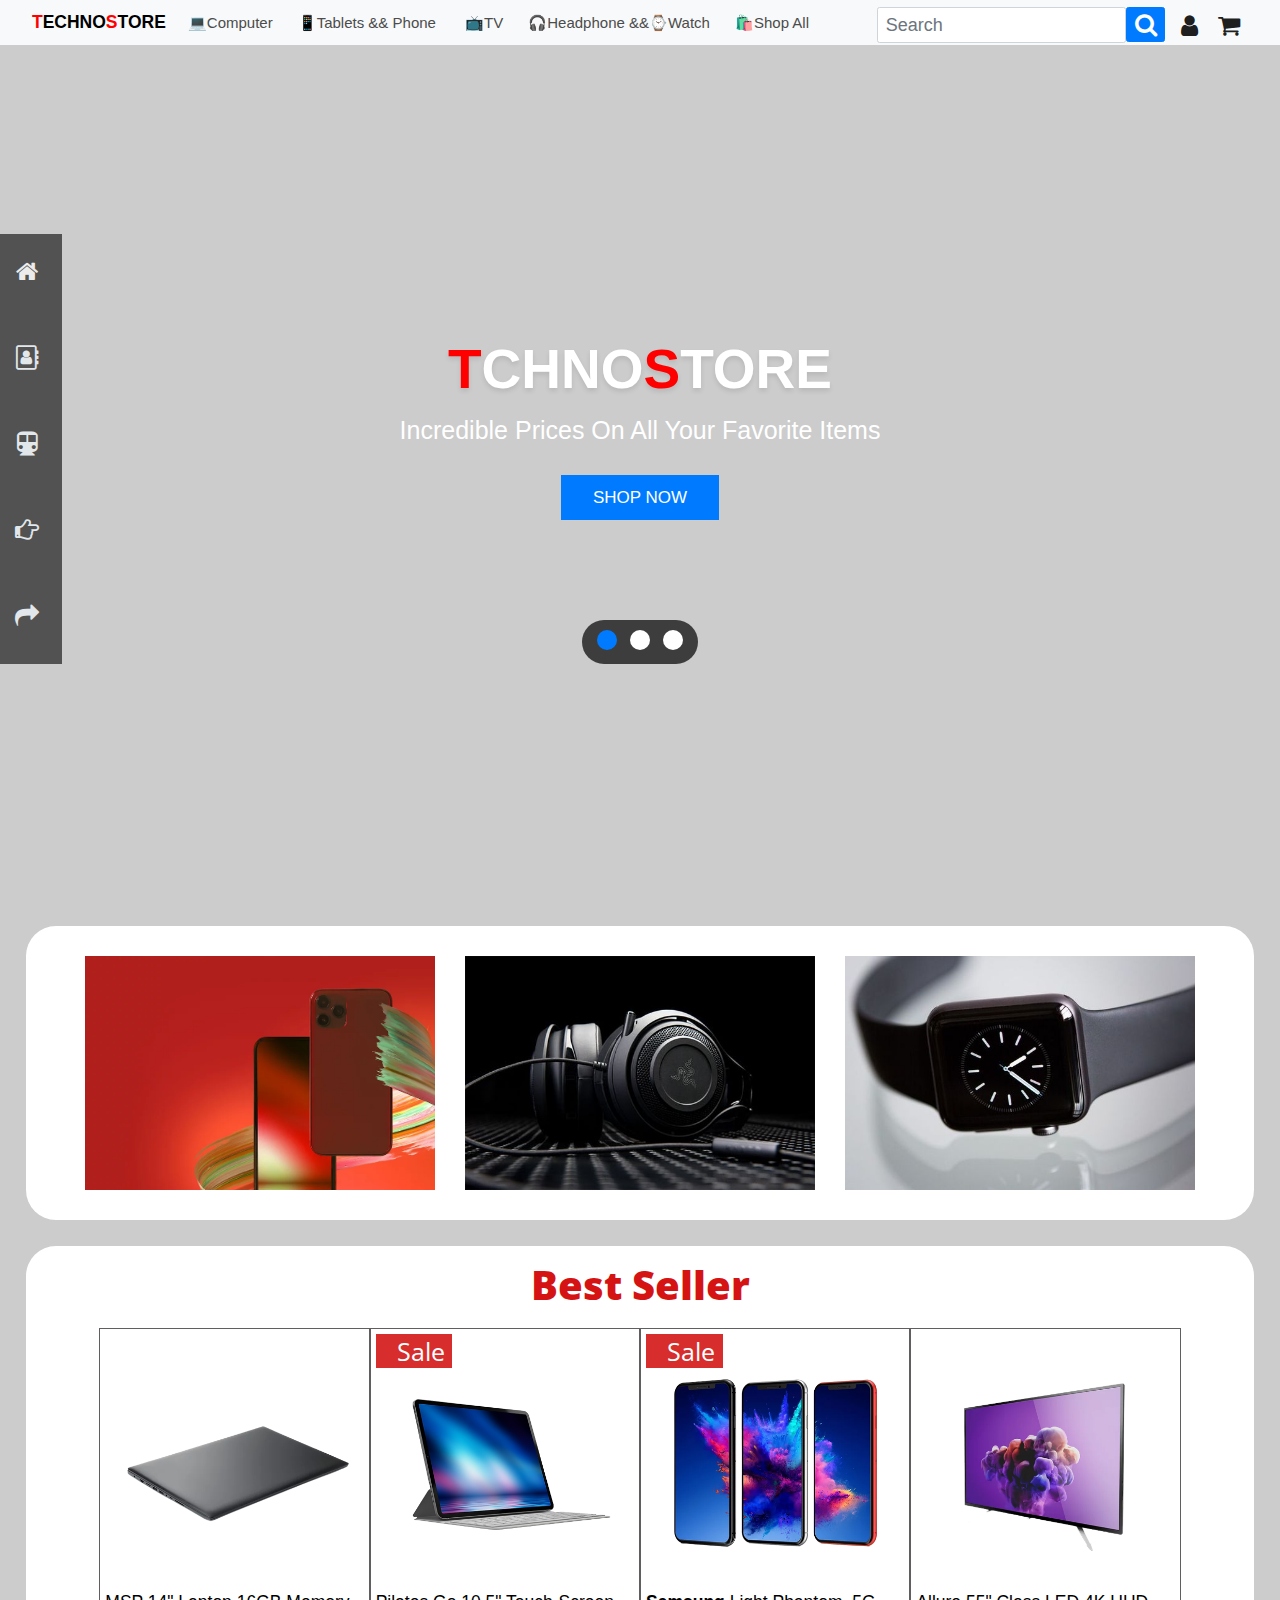
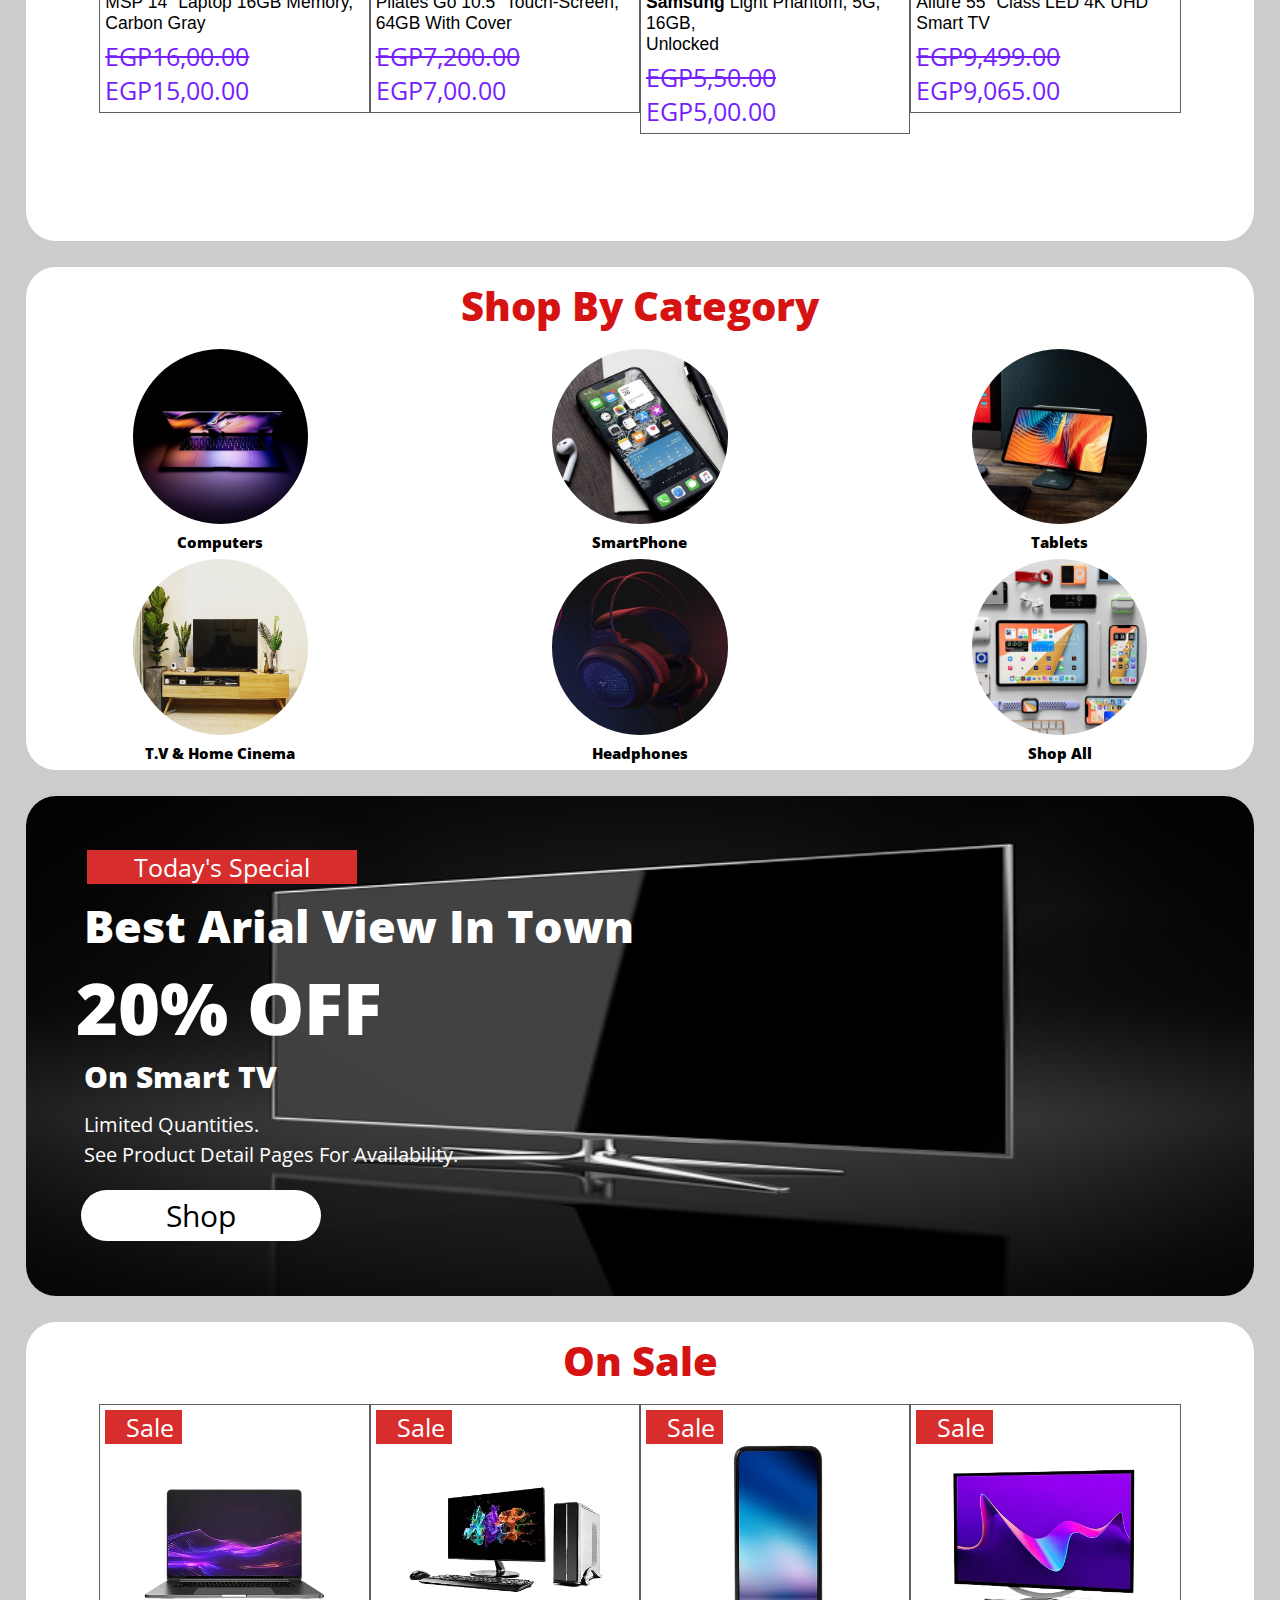
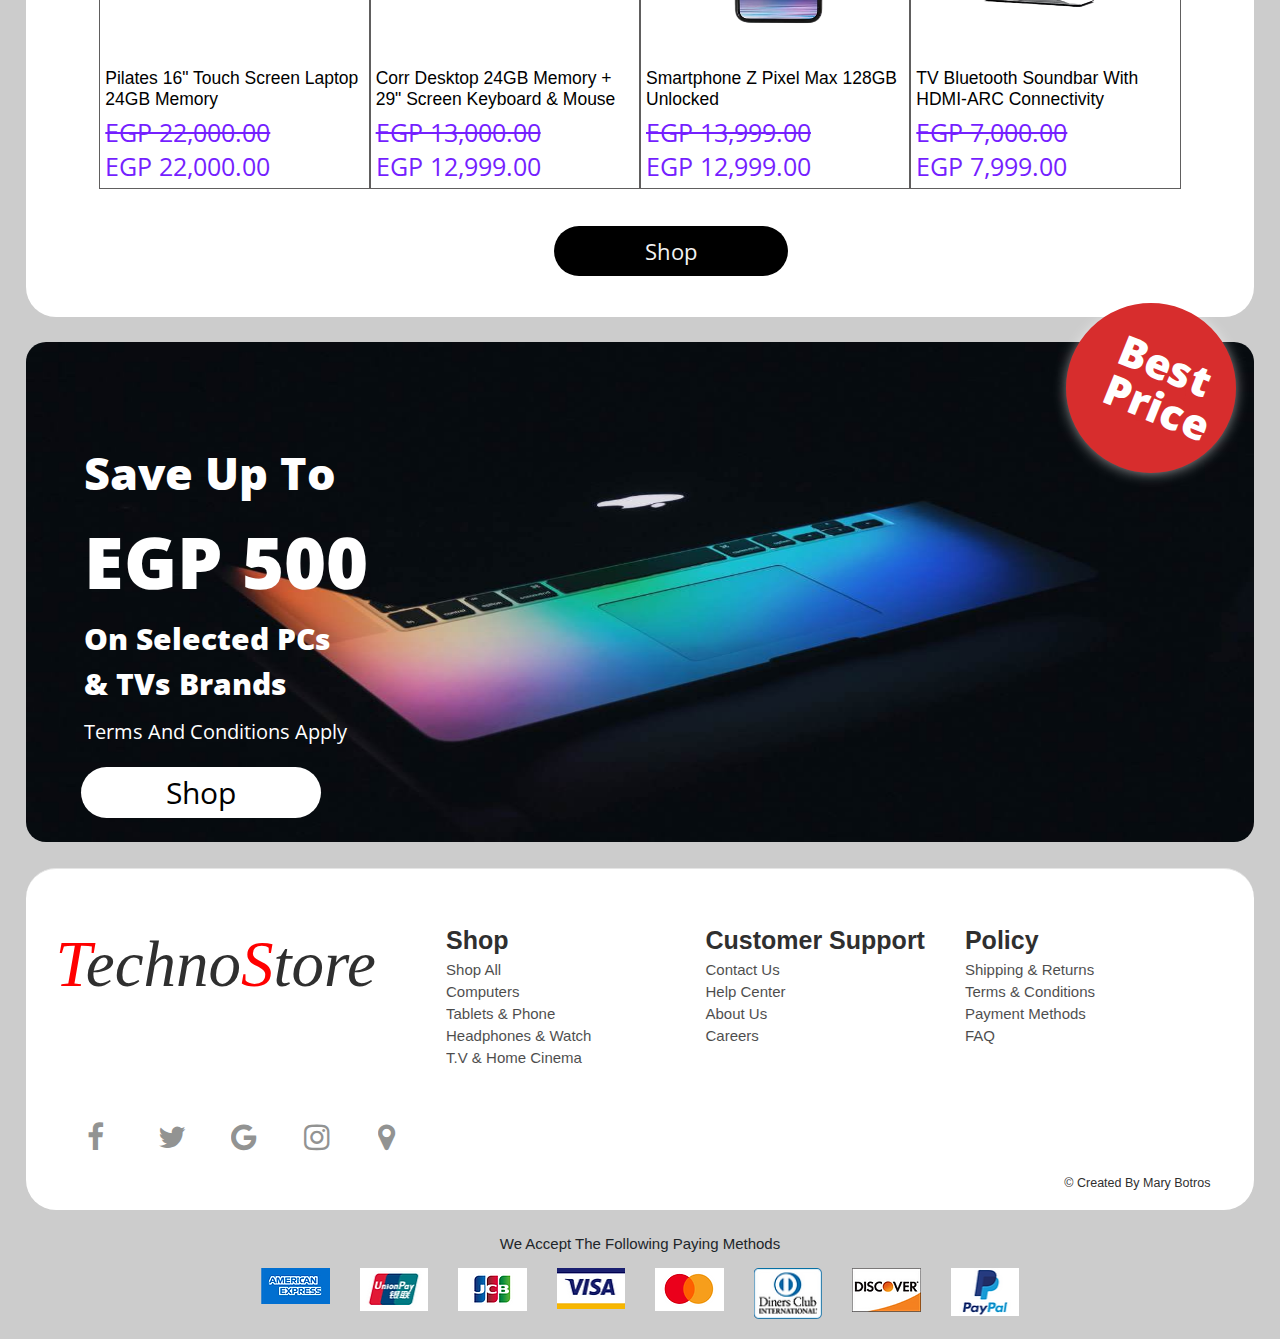
==== commit d7525e7d: "Update index.html" ====
--- a/index.html
+++ b/index.html
@@ -538,8 +538,7 @@
 
         </div>
         <div class="legal">
-            <p>&copy; By Techno Store @ 2022 </p> 
-            <h5 style="float: right;padding: 14px;">&copy; Make By Mary Botros </h5> 
+            <h5 style="float: right;padding: 14px;">&copy; Created By Mary Botros </h5> 
         </div>
 
 
@@ -607,4 +606,4 @@
 
 </body>
 
-</html>+</html>
